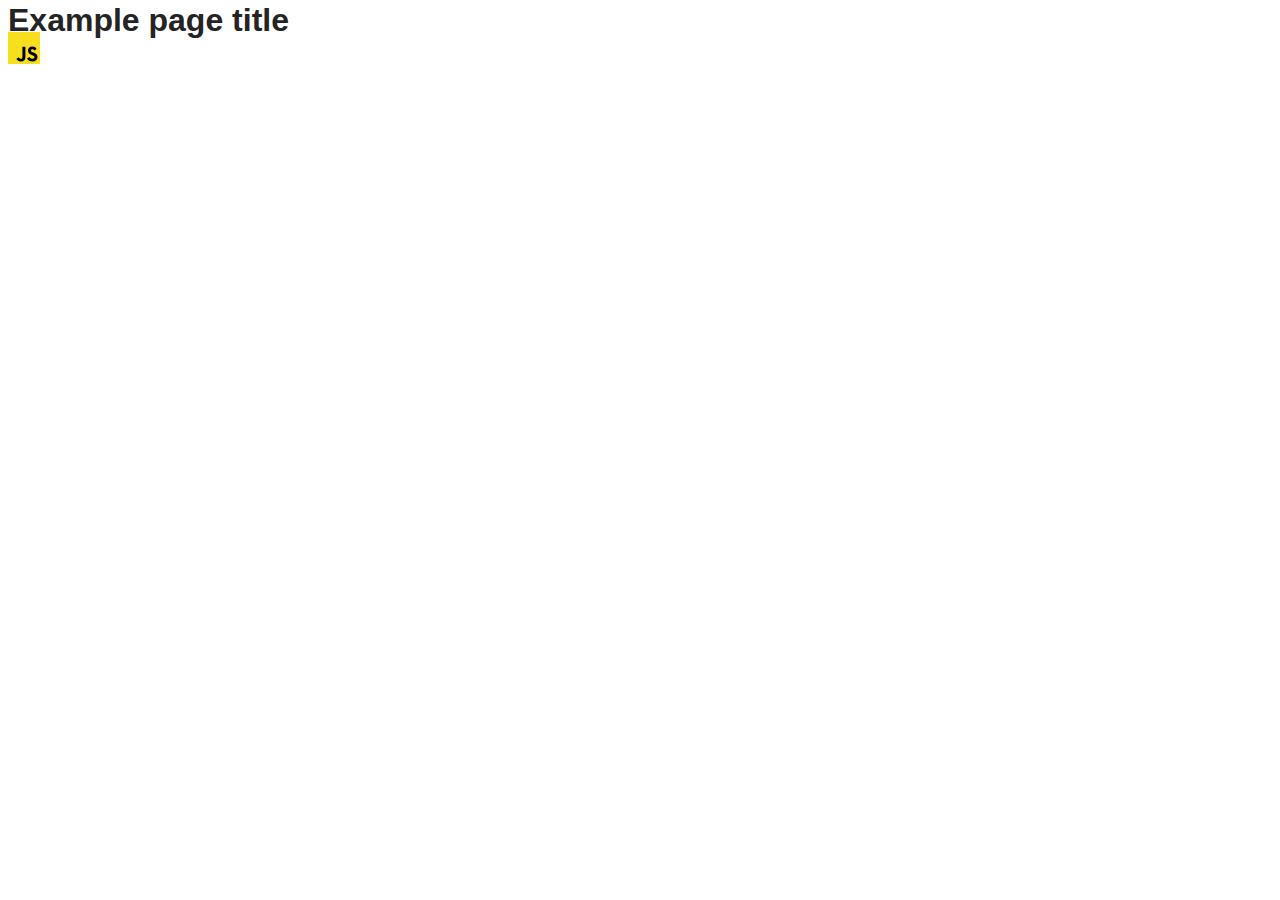
==== src/index.html @ 6bd6d28c "Initial commit" ====
<!DOCTYPE html>
<html lang="en">
  <head>
    <meta charset="UTF-8" />
    <link rel="icon" type="image/svg+xml" href="/favicon.svg" />
    <meta name="viewport" content="width=device-width, initial-scale=1.0" />
    <title>Vanilla App Template</title>
    <link rel="stylesheet" href="./css/styles.css" />
  </head>
  <body>
    <load ="partials/header.html" />

    <section>
      <h1>Example page title</h1>
      <!-- Path to images as from index.html file -->
      <img src="./img/javascript.svg" alt="" />
    </section>

    <!-- Loads the specified .html file -->
    <load ="partials/vite-promo.html" />

    <script type="module" src="./main.js"></script>
  </body>
</html>
---- src/css/styles.css ----
/**
  |============================
  | include css partials with
  | default @import url()
  |============================
*/
@import url('./reset.css');
@import url('./vite-promo.css');
@import url('./header.css');

:root {
  font-family: Inter, Avenir, Helvetica, Arial, sans-serif;
  font-size: 16px;
  line-height: 24px;
  font-weight: 400;

  color: #242424;
  background-color: rgba(255, 255, 255, 0.87);

  font-synthesis: none;
  text-rendering: optimizeLegibility;
  -webkit-font-smoothing: antialiased;
  -moz-osx-font-smoothing: grayscale;
  -webkit-text-size-adjust: 100%;
}
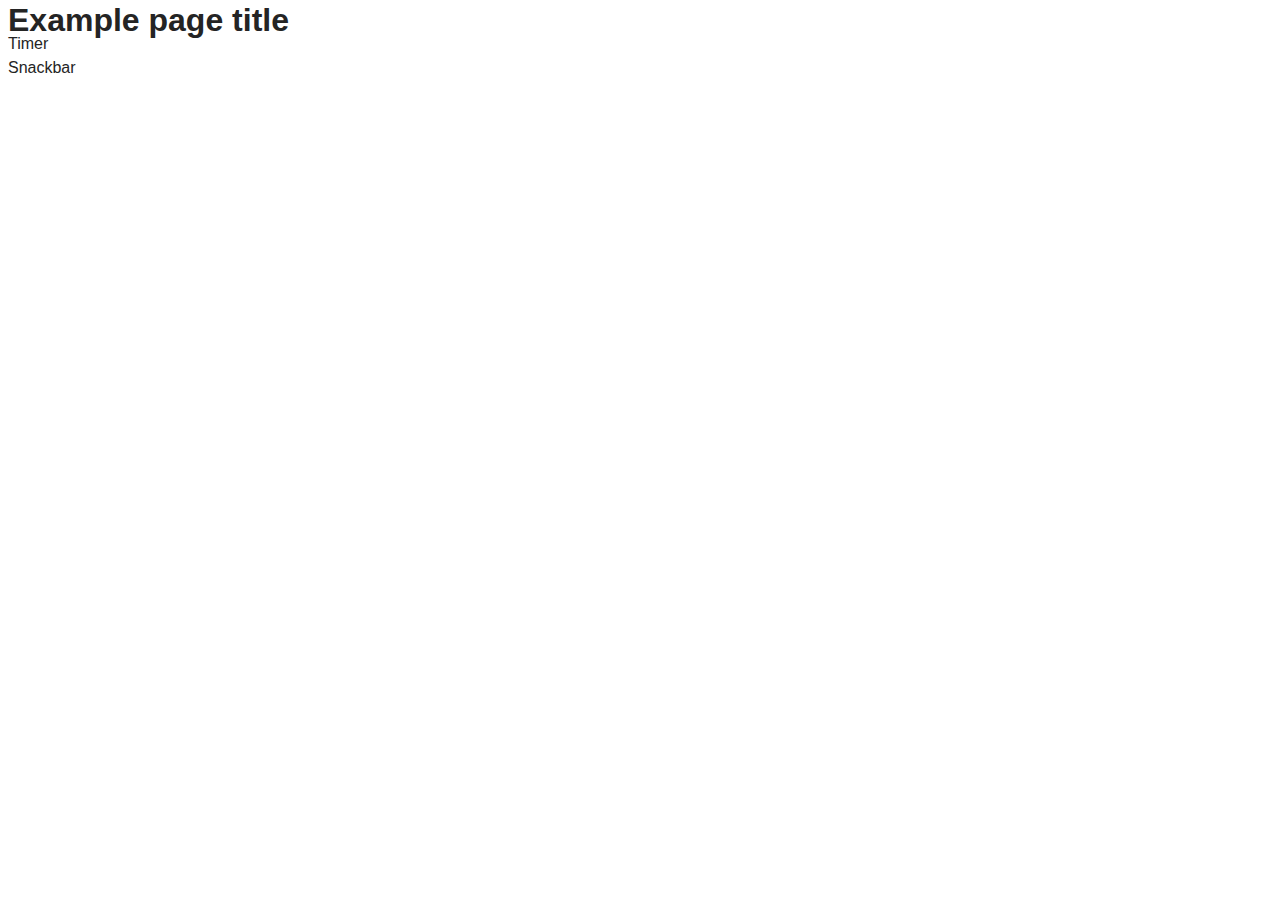
==== commit 48a86ee2: "get structure" ====
--- a/src/index.html
+++ b/src/index.html
@@ -4,21 +4,14 @@
     <meta charset="UTF-8" />
     <link rel="icon" type="image/svg+xml" href="/favicon.svg" />
     <meta name="viewport" content="width=device-width, initial-scale=1.0" />
-    <title>Vanilla App Template</title>
+    <title>Homework 10</title>
     <link rel="stylesheet" href="./css/styles.css" />
   </head>
   <body>
-    <load ="partials/header.html" />
-
     <section>
       <h1>Example page title</h1>
-      <!-- Path to images as from index.html file -->
-      <img src="./img/javascript.svg" alt="" />
+      <a href="./1-timer.html" class="nav-link">Timer</a>
+      <a href="./2-snackbar.html" class="nav-link">Snackbar</a>
     </section>
-
-    <!-- Loads the specified .html file -->
-    <load ="partials/vite-promo.html" />
-
-    <script type="module" src="./main.js"></script>
   </body>
 </html>
--- a/src/css/styles.css
+++ b/src/css/styles.css
@@ -5,8 +5,7 @@
   |============================
 */
 @import url('./reset.css');
-@import url('./vite-promo.css');
-@import url('./header.css');
+@import url('./1-timer.css');
 
 :root {
   font-family: Inter, Avenir, Helvetica, Arial, sans-serif;
